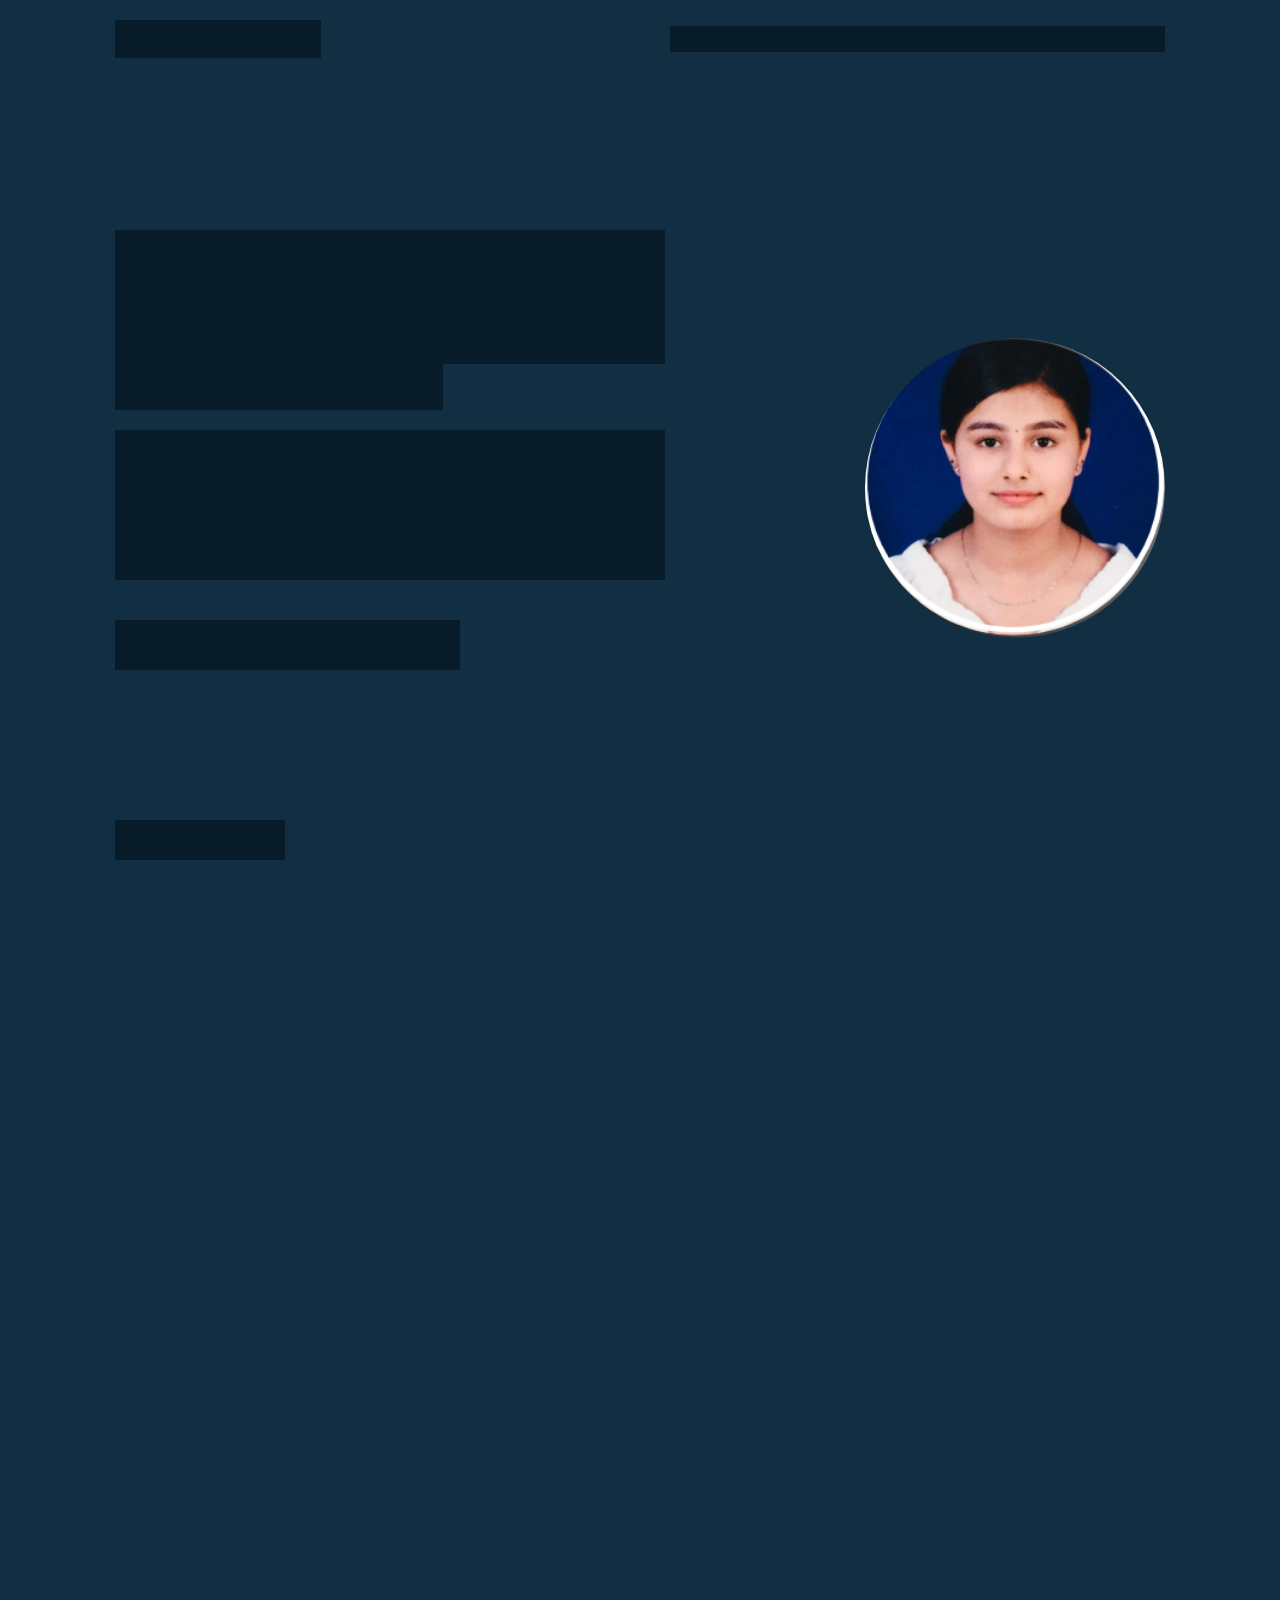
==== index.html @ 46af2143 "Add files via upload" ====
<!DOCTYPE html>
<html lang="en">

<head>
    <meta charset="UTF-8">
    <meta http-equiv="X-UA-Compatible" content="IE=edge">
    <meta name="viewport" content="width=device-width, initial-scale=1.0">
    <title>Sampada Aryal</title>

    <link rel="stylesheet" href="style.css">

    <!-- box icons -->
    <link href='https://unpkg.com/boxicons@2.1.4/css/boxicons.min.css' rel='stylesheet'>
</head>

<body>

    <!-- header design -->
    <header class="header">
        <a href="#" class="logo">Sampada Aryal.<span class="animate" style="--i:1;"></span></a>

        <div class="bx bx-menu" id="menu-icon"><span class="animate" style="--i:2;"></span></div>

        <nav class="navbar">
            <a href="#home" class="active">Home</a>
            <a href="#about">About</a>
            <a href="#education">Education</a>
            <a href="#skills">Skills</a>
            <a href="#contact">Contact</a>

            <span class="active-nav"></span>
            <span class="animate" style="--i:2;"></span>
        </nav>
    </header>

    <!-- home section design -->
    <section class="home show-animate" id="home">
        <div class="home-content">
            <h1>Hi, I'm <span>Sampada Aryal</span><span class="animate" style="--i:2;"></span></h1>
            <div class="text-animate">
                <h3>Flutter Developer</h3>
                <span class="animate" style="--i:3;"></span>
            </div>
            <p>I am a dedicated, self-assured, and a Flutter Developer
               
                I particularly want to put my knowledge and experience in Mobile Application Developer to use.
                To the best of my knowledge, avidly seeks to serve a professional organization with sincere devotion,
                diligence, and commitment.
                I have done self projects on flutter and nine months of experience in CSR in Maulakalika Tours and Travels.
                <span class="animate" style="--i:4;"></span>
            </p>

            <div class="btn-box">
                <a href="#contact" class="btn">Hire Me</a>
               
                <span class="animate" style="--i:5;"></span>
            </div>
        </div>

        <div class="home-sci">
            <a href="https://www.facebook.com/profile.php?id=100008520422408"><i class='bx bxl-facebook'></i></a>
            <a href="https://www.instagram.com/sampada_aryal/"><i class='bx bxl-instagram'></i></a>
            <a href="https://www.instagram.com/sampada_aryal/"><i class='bx bxl-linkedin'></i></a>
            <span class="animate" style="--i:6;"></span>
        </div>
        <div class="right__img">
            <img class="right__ankit" src="images/AK PP.jpg" alt="" width="200px" height="200px">
        </div>
    </section>

    <!-- about section design -->
    <section class="about" id="about">
        <h2 class="heading">About <span>Me</span><span class="animate scroll" style="--i:1;"></span></h2>

        <div class="about-img">
            <img src="images/AK PP.jpg" alt="my__image" loading="lazy">
            <span class="circle-spin"></span>
            <span class="animate scroll" style="--i:2;"></span>
        </div>

        <div class="about-content">
            <h3>Hi there! Glad to see you here.<span class="animate scroll" style="--i:3;"></span></h3>
            <p>Hello! Sampada Aryal here. A technology fanatic!<br>
                Currently, I am enrolled in the Bachelor in Information and Technology(BIT) at Texas 
                college of Management and IT in Sifhal,Kathmandu. My early education was
                completed from Radiant Public Boarding School and 
               ED-MARK Academy Secondary School.
                <span class="animate scroll" style="--i:4;"></span>
            </p>

            <div class="btn-box btns">
                <a href="#contact" class="btn">Contact Me</a>
                <span class="animate scroll" style="--i:5;"></span>
            </div>
        </div>
    </section>

    <!-- education section design -->
    <section class="education" id="education">
        <h2 class="heading">My <span>Journey</span><span class="animate scroll" style="--i:1;"></span></h2>

        <div class="education-row">
            <div class="education-column">
                <h3 class="title">Education<span class="animate scroll" style="--i:2;"></span></h3>

                <div class="education-box">
                    <div class="education-content">
                        <div class="content">
                            <div class="year"><i class='bx bxs-calendar'></i> ongoing </div>
                            <h3>Bachelor Degree Running - Texas College of Management and IT</h3>
                            <p>A great university that I have learned lot of things in there</p>
                        </div>
                    </div>

                    <div class="education-content">
                        <div class="content">
                            <div class="year"><i class='bx bxs-calendar'></i> 2019 - 2021</div>
                            <h3>+2 - ED-MARK Academy Secondary School</h3>
                            <p>I have completed +2 from here.</p>
                        </div>
                    </div>

                    <div class="education-content">
                        <div class="content">
                            <div class="year"><i class='bx bxs-calendar'></i> 2019</div>
                            <h3>SLC - Radiant Public Boarding School</h3>
                            <p>I complted my SLC from here.</p>
                        </div>
                    </div>

                    <span class="animate scroll" style="--i:3;"></span>
                </div>
            </div>


            

            <div class="education-column">
                <h3 class="title">Experience<span class="animate scroll" style="--i:5;"></span></h3>

                <div class="education-box">
                    <div class="education-content">
                        <div class="content">
                            <div class="year"><i class='bx bxs-calendar'></i> </div>
                            <h3>Customer Service Representative- Maulakalika Tours and Travels</h3>
                            <p>I have nine months experience as technical supporter.</p>
                        </div>
                    </div>

                    <div class="education-content">
                        <div class="content">
                            <div class="year"><i class='bx bxs-calendar'></i> </div>
                            <h3>Flutter Developer- Solo Projects</h3>
                            <p>I have developed different projects in flutter.</p>
                        </div>
                    </div>
                    <span class="animate scroll" style="--i:6;"></span>
                </div>
            </div>
        </div>
    </section>

        <!-- skills section design -->
        <section class="skills" id="skills">
            <h2 class="heading">My <span>Skills</span><span class="animate scroll" style="--i:1;"></span></h2>
    
            <div class="skills-row">
                <div class="skills-column">
                    <h3 class="title">Coding Skills<span class="animate scroll" style="--i:2;"></span></h3>
    
                    <div class="skills-box">
                        <div class="skills-content">
                            <div class="progress">
                                <h3>Flutter <span>Advance</span></h3>
                                <div class="bar"><span></span></div>
                            </div>
    
                            <div class="progress">
                                <h3>HTML <span>Basic</span></h3>
                                <div class="bar"><span></span></div>
                            </div>
    
                            <div class="progress">
                                <h3>CSS <span>Beginner</span></h3>
                                <div class="bar"><span></span></div>
                            </div>
                         
                        </div>
    
                        <span class="animate scroll" style="--i:3;"></span>
                    </div>
                </div>
    
                <div class="skills-column">
                    <h3 class="title">Professional Skills<span class="animate scroll" style="--i:5;"></span></h3>
    
                    <div class="skills-box">
                        <div class="skills-content">
                            <div class="progress">
                                <h3> Customer Service Representative<span>Advance</span></h3>
                                <div class="bar"><span></span></div>
                            </div>
    
                            <div class="progress">
                                <h3>Mobile Application(Flutter) <span>Basic</span></h3>
                                <div class="bar"><span></span></div>
                            </div>
    
                            
                        </div>
    
                        <span class="animate scroll" style="--i:6;"></span>
                    </div>
                </div>
            </div>
        </section>

    <!-- contact section design -->
    <section class="contact" id="contact">
        <h2 class="heading">Contact <span>Me</span><span class="animate scroll" style="--i:1;"></span></h2>

        <form action="#">
            <div class="input-box">
                <div class="input-field">
                    <p style="font-size: 20px;">Full Name: Sampada Aryal</p>
                    <span class="focus"></span>
                </div>
                <div class="input-field">
                    <p style="font-size: 18px;">Gmail: sampada713@gmail.com</p>
                    <span class="focus"></span>
                </div>

                <span class="animate scroll" style="--i:3;"></span>
            </div>
            <div class="input-box">
                <div class="input-field">
                    <p style="font-size: 20px;">Mobile Number: 9861854445</p>
                    <span class="focus"></span>
                </div>
                <div class="input-field">
                    <p style="font-size: 20px;">Address: syuchatar-kalanki,Bhaktapur</p>
                    <span class="focus"></span>
                </div>

                <span class="animate scroll" style="--i:5;"></span>
            </div>

            <div class="textarea-field">
                <p style="font-size: 20px;">Hello, feel free to reach out to me for any queries or collaborations. Looking forward to connecting!</p>

                <span class="animate scroll" style="--i:7;"></span>
            </div>

            
        </form>
        
    </section>

    <!-- footer design -->
    <footer class="footer">
        <div class="footer-text">
            <p>Copyright &copy; 2024 | Designed and
                Maintenance by Ankit Khadka | All
                Rights Reserved</p>

            <span class="animate scroll" style="--i:1;"></span>
        </div>

        <div class="footer-iconTop">
            <a href="#"><i class='bx bx-up-arrow-alt'></i></a>

            <span class="animate scroll" style="--i:3;"></span>
        </div>
    </footer>


    <script src="script.js"></script>
</body>

</html>
---- style.css ----
@import url('https://fonts.googleapis.com/css2?family=Poppins:wght@300;400;500;600;800;900&display=swap');

* {
    margin: 0;
    padding: 0;
    box-sizing: border-box;
    text-decoration: none;
    border: none;
    outline: none;
    scroll-behavior: smooth;
    font-family: 'Poppins', sans-serif;
}

:root {
    --bg-color: #081b29;
    --second-bg-color: #112e42;
    --text-color: #ededed;
    --main-color: #00abf0;
}

html {
    font-size: 62.5%;
    overflow-x: hidden;
}

body {
    background: var(--bg-color);
    color: var(--text-color);
}

.header {
    position: fixed;
    top: 0;
    left: 0;
    width: 100%;
    padding: 2rem 9%;
    background: transparent;
    display: flex;
    justify-content: space-between;
    align-items: center;
    z-index: 100;
    transition: .3s;
}

.header.sticky {
    background: var(--bg-color);
}

.logo {
    position: relative;
    font-size: 2.5rem;
    color: var(--text-color);
    font-weight: 600;
}

.navbar {
    position: relative;
}

.navbar a {
    font-size: 1.7rem;
    color: var(--text-color);
    font-weight: 500;
    margin-left: 3.5rem;
    transition: .3s;
}

.navbar a:hover,
.navbar a.active {
    color: var(--main-color);
}

#menu-icon {
    position: relative;
    font-size: 3.6rem;
    color: var(--text-color);
    cursor: pointer;
    display: none;
}

section {
    min-height: 100vh;
    padding: 10rem 9% 2rem;
}
.right__ankit {
    width: 300px;
    height: 300px;
    border-radius: 50%;
    margin-left: 200px;
    margin-top: 80px;
  }
.home {
    display: flex;
    align-items: center;
    padding: 0 9%;
    /* background: url('/images/capture__bg.PNG') no-repeat; */
    background-size: cover;
    background: #112e42;
    background-position: center;
}

.home-content {
    max-width: 60rem;
    z-index: 99;
}

.home-content h1 {
    position: relative;
    display: inline-block;
    font-size: 5.12rem; /* change here */
    font-weight: 700;
    line-height: 1.3;
}

.home-content h1 span {
    color: var(--text-color);
}

.home-content .text-animate {
    position: relative;
    width: 32.8rem;
}

.home-content .text-animate h3 {
    /* change here */
    font-size: 3.05rem;
    font-weight: 700;
    color: transparent;
    -webkit-text-stroke: .7px var(--main-color);
    background-image: linear-gradient(var(--main-color), var(--main-color));
    background-repeat: no-repeat;
    -webkit-background-clip: text;
    background-position: -33rem 0;
}

.home.show-animate .home-content .text-animate h3 {
    animation: homeBgText 6s linear infinite;
    animation-delay: 2s;
}

.home-content .text-animate h3::before {
    content: '';
    position: absolute;
    top: 0;
    left: 0;
    width: 0;
    height: 100%;
    border-right: 2px solid var(--main-color);
    z-index: -1;
}

.home.show-animate .home-content .text-animate h3::before {
    animation: homeCursorText 6s linear infinite;
    animation-delay: 2s;
}

.home-content p {
    position: relative;
    font-size: 1.6rem;
    margin: 2rem 0 4rem;
}

.btn-box {
    position: relative;
    display: flex;
    justify-content: space-between;
    width: 34.5rem;
    height: 5rem;
}

.btn-box .btn {
    position: relative;
    display: inline-flex;
    justify-content: center;
    align-items: center;
    width: 15rem;
    height: 100%;
    background: var(--main-color);
    border: .2rem solid var(--main-color);
    border-radius: .8rem;
    font-size: 1.8rem;
    font-weight: 600;
    letter-spacing: .1rem;
    color: var(--bg-color);
    z-index: 1;
    overflow: hidden;
    transition: .5s;
}

.btn-box .btn:hover {
    color: var(--main-color);
}

.btn-box .btn:nth-child(2) {
    background: transparent;
    color: var(--main-color);
}

.btn-box .btn:nth-child(2):hover {
    color: var(--bg-color);
}

.btn-box .btn:nth-child(2)::before {
    background: var(--main-color);
}

.btn-box .btn::before {
    content: '';
    position: absolute;
    top: 0;
    left: 0;
    width: 0;
    height: 100%;
    background: var(--bg-color);
    z-index: -1;
    transition: .5s;
}

.btn-box .btn:hover::before {
    width: 100%;
}

.home-sci {
    position: absolute;
    bottom: 4rem;
    width: 170px;
    display: flex;
    justify-content: space-between;
}

.home-sci a {
    position: relative;
    display: inline-flex;
    justify-content: center;
    align-items: center;
    width: 40px;
    height: 40px;
    background: transparent;
    border: .2rem solid var(--main-color);
    border-radius: 50%;
    font-size: 20px;
    color: var(--main-color);
    z-index: 1;
    overflow: hidden;
    transition: .5s;
}

.home-sci a:hover {
    color: var(--bg-color);
}

.home-sci a::before {
    content: '';
    position: absolute;
    top: 0;
    left: 0;
    width: 0;
    height: 100%;
    background: var(--main-color);
    z-index: -1;
    transition: .5s;
}

.home-sci a:hover::before {
    width: 100%;
}

.home-imgHover {
    position: absolute;
    top: 0;
    right: 0;
    width: 45%;
    height: 100%;
    background: transparent;
    transition: 3s;
}

.home-imgHover:hover {
    background: var(--bg-color);
    opacity: .8;
}

.about {
    display: flex;
    justify-content: center;
    align-items: center;
    flex-direction: column;
    gap: 2rem;
    background: var(--second-bg-color);
    padding-bottom: 6rem;
}

.heading {
    position: relative;
    font-size: 5rem;
    margin-bottom: 3rem;
    text-align: center;
}

span {
    color: var(--main-color);
}

.about-img {
    position: relative;
    width: 25rem;
    height: 25rem;
    border-radius: 50%;
    display: flex;
    justify-content: center;
    align-items: center;
}

.about-img img {
    width: 90%;
    border-radius: 50%;
    border: .2rem solid var(--main-color);
}

.about-img .circle-spin {
    position: absolute;
    top: 50%;
    left: 50%;
    transform: translate(-50%, -50%) rotate(0);
    width: 100%;
    height: 100%;
    border-radius: 50%;
    border-top: .2rem solid var(--second-bg-color);
    border-bottom: .2rem solid var(--second-bg-color);
    border-left: .2rem solid var(--main-color);
    border-right: .2rem solid var(--main-color);
    animation: aboutSpinner 8s linear infinite;
}

.about-content {
    text-align: center;
}

.about-content h3 {
    position: relative;
    display: inline-block;
    font-size: 2.6rem;
}

.about-content p {
    position: relative;
    font-size: 1.6rem;
    margin: 2rem 0 3rem;
}

.btn-box.btns {
    display: inline-block;
    width: 15rem;
}

.btn-box.btns a::before {
    background: var(--second-bg-color);
}

.education {
    display: flex;
    justify-content: center;
    align-items: center;
    flex-direction: column;
    min-height: auto;
    padding-bottom: 5rem;
}

.education .education-row {
    display: flex;
    flex-wrap: wrap;
    gap: 5rem;
}

.education-row .education-column {
    flex: 1 1 40rem;
}

.education-column .title {
    position: relative;
    display: inline-block;
    font-size: 2.5rem;
    margin: 0 0 1.5rem 2rem;
}

.education-column .education-box {
    position: relative;
    border-left: .2rem solid var(--main-color);
}

.education-box .education-content {
    position: relative;
    padding-left: 2rem;
}

.education-box .education-content::before {
    content: '';
    position: absolute;
    top: 0;
    left: -1.1rem;
    width: 2rem;
    height: 2rem;
    background: var(--main-color);
    border-radius: 50%;
}

.education-content .content {
    position: relative;
    padding: 1.5rem;
    border: .2rem solid var(--main-color);
    border-radius: .6rem;
    margin-bottom: 2rem;
    overflow: hidden;
}

.education-content .content::before {
    content: '';
    position: absolute;
    top: 0;
    left: 0;
    width: 0;
    height: 100%;
    background: var(--second-bg-color);
    z-index: -1;
    transition: .5s;
}

.education-content .content:hover::before {
    width: 100%;
}

.education-content .content .year {
    font-size: 1.5rem;
    color: var(--main-color);
    padding-bottom: .5rem;
}

.education-content .content .year i {
    padding-right: .5rem;
}

.education-content .content h3 {
    font-size: 2rem;
}

.education-content .content p {
    font-size: 1.6rem;
    padding-top: .5rem;
}

.skills {
    min-height: auto;
    padding-bottom: 7rem;
    background: var(--second-bg-color);
}

.skills h2 {
    display: inline-block;
    left: 50%;
    transform: translateX(-50%);
}

.skills .skills-row {
    display: flex;
    flex-wrap: wrap;
    gap: 5rem;
}

.skills-row .skills-column {
    flex: 1 1 40rem;
}

.skills-column .title {
    position: relative;
    display: inline-block;
    font-size: 2.5rem;
    margin: 0 0 1.5rem;
}

.skills-column .skills-box {
    position: relative;
}

.skills-box .skills-content {
    position: relative;
    border: .2rem solid var(--main-color);
    border-radius: .6rem;
    padding: .5rem 1.5rem;
    z-index: 1;
    overflow: hidden;
}

.skills-box .skills-content::before {
    content: '';
    position: absolute;
    top: 0;
    left: 0;
    width: 0;
    height: 100%;
    background: var(--bg-color);
    z-index: -1;
    transition: .5s;
}

.skills-box .skills-content:hover::before {
    width: 100%;
}

.skills-content .progress {
    padding: 1rem 0;
}

.skills-content .progress h3 {
    font-size: 1.7rem;
    display: flex;
    justify-content: space-between;
}

.skills-content .progress h3 span {
    color: var(--text-color);
}

.skills-content .progress .bar {
    height: 2.5rem;
    border-radius: .6rem;
    border: .2rem solid var(--main-color);
    padding: .5rem;
    margin: 1rem 0;
}

.skills-content .progress .bar span {
    display: block;
    height: 100%;
    border-radius: .3rem;
    background: var(--main-color);
}

.skills-column:nth-child(1) .skills-content .progress:nth-child(1) .bar span {
    width: 90%;
}

.skills-column:nth-child(1) .skills-content .progress:nth-child(2) .bar span {
    width: 80%;
}

.skills-column:nth-child(1) .skills-content .progress:nth-child(3) .bar span {
    width: 65%;
}

.skills-column:nth-child(1) .skills-content .progress:nth-child(4) .bar span {
    width: 75%;
}

.skills-column:nth-child(2) .skills-content .progress:nth-child(1) .bar span {
    width: 95%;
}

.skills-column:nth-child(2) .skills-content .progress:nth-child(2) .bar span {
    width: 67%;
}

.skills-column:nth-child(2) .skills-content .progress:nth-child(3) .bar span {
    width: 85%;
}

.skills-column:nth-child(2) .skills-content .progress:nth-child(4) .bar span {
    width: 60%;
}

.contact {
    min-height: auto;
    padding-bottom: 7rem;
    overflow: visible;
}

.contact h2 {
    display: inline-block;
    left: 50%;
    transform: translateX(-50%);
}

.contact form {
    max-width: 70rem;
    margin: 0 auto;
    text-align: center;
}

.contact form .input-box {
    position: relative;
    display: flex;
    justify-content: space-between;
    flex-wrap: wrap;
}

.contact form .input-box .input-field {
    position: relative;
    width: 49%;
    margin: .8rem 0;
}

.contact form .input-box .input-field input,
.contact form .textarea-field textarea {
    width: 100%;
    height: 100%;
    padding: 1.5rem;
    font-size: 1.6rem;
    color: var(--text-color);
    background: transparent;
    border-radius: .6rem;
    border: .2rem solid var(--main-color);
}

.contact form .input-box .input-field input::placeholder,
.contact form .textarea-field textarea::placeholder {
    color: var(--text-color);
}

.contact form .focus {
    position: absolute;
    top: 0;
    left: 0;
    width: 0;
    height: 100%;
    background: var(--second-bg-color);
    border-radius: .6rem;
    z-index: -1;
    transition: .5s;
}

.contact form .input-box .input-field input:focus~.focus,
.contact form .input-box .input-field input:valid~.focus,
.contact form .textarea-field textarea:focus~.focus,
.contact form .textarea-field textarea:valid~.focus {
    width: 100%;
}

.contact form .textarea-field {
    position: relative;
    margin: .8rem 0 2.7rem;
    display: flex;
}

.contact form .textarea-field textarea {
    resize: none;
}

.contact form .btn-box.btns .btn {
    cursor: pointer;
}

.footer {
    display: flex;
    justify-content: space-between;
    align-items: center;
    flex-wrap: wrap;
    padding: 2rem 9%;
    background: var(--second-bg-color);
}

.footer-text,
.footer-iconTop {
    position: relative;
}

.footer-text p {
    font-size: 1.6rem;
}

.footer-iconTop a {
    position: relative;
    display: inline-flex;
    justify-content: center;
    align-items: center;
    padding: .8rem;
    background: var(--main-color);
    border: .2rem solid var(--main-color);
    border-radius: .6rem;
    z-index: 1;
    overflow: hidden;
}

.footer-iconTop a::before {
    content: '';
    position: absolute;
    top: 0;
    left: 0;
    width: 0;
    height: 100%;
    background: var(--second-bg-color);
    z-index: -1;
    transition: .5s;
}

.footer-iconTop a:hover::before {
    width: 100%;
}

.footer-iconTop a i {
    font-size: 2.4rem;
    color: var(--bg-color);
    transition: .5s;
}

.footer-iconTop a:hover i {
    color: var(--main-color);
}

/* ANIMATION RELOAD AND SCROLL */
.animate {
    position: absolute;
    top: 0;
    right: 0;
    width: 100%;
    height: 100%;
    background: var(--bg-color);
    z-index: 98;
}

.animate.home-img {
    width: 50%;
}

.logo .animate,
.navbar .animate,
#menu-icon .animate,
.home.show-animate .animate {
    animation: showRight 1s ease forwards;
    animation-delay: calc(.3s * var(--i));
}

.animate.scroll {
    transition: 1s ease;
    transition-delay: calc(.3s / var(--i));
    animation: none;
}

section:nth-child(odd) .animate.scroll,
.footer .animate.scroll {
    background: var(--second-bg-color);
}

.education .education-box .animate.scroll {
    width: 105%;
}

.about.show-animate .animate.scroll,
.education.show-animate .animate.scroll,
.skills.show-animate .animate.scroll,
.contact.show-animate .animate.scroll,
.footer.show-animate .animate.scroll {
    transition-delay: calc(.3s * var(--i));
    width: 0;
}

::-moz-selection { /* Code for Firefox */
    color: var(--second-bg-color);
    background: var(--main-color);
  }
  
::selection {
    color: var(--second-bg-color);
    background: var(--main-color);
  }


/* BREAKPOINTS */
@media (max-width: 1200px) {
    html {
        font-size: 55%;
    }
}

@media (max-width: 991px) {
    .header {
        padding: 2rem 4%;
    }
    .right__ali{
        display: none;
    }
    section {
        padding: 10rem 4% 2rem;
    }

    .home {
        padding: 0 4%;
    }

    .footer {
        padding: 2rem 4%;
    }
}

@media (max-width: 850px) {
    .animate.home-img {
        width: 55%;
    }
}

@media (max-width: 768px) {
    .header {
        background: var(--bg-color);
    }

    #menu-icon {
        display: block;
    }

    .navbar {
        position: absolute;
        top: 100%;
        left: -100%;
        width: 100%;
        padding: 1rem 4%;
        background: var(--main-color);
        box-shadow: 0 .5rem 1rem rgba(0, 0, 0, .2);
        z-index: 1;
        transition: .25s ease;
        transition-delay: .25s;
    }

    .navbar.active {
        left: 0;
        transition-delay: 0s;
    }

    .navbar .active-nav {
        position: absolute;
        top: 0;
        left: -100%;
        width: 100%;
        height: 100%;
        background: var(--bg-color);
        border-top: .1rem solid rgba(0, 0, 0, .2);
        z-index: -1;
        transition: .25s ease;
        transition-delay: 0s;
    }

    .navbar.active .active-nav {
        left: 0;
        transition-delay: .25s;
    }

    .navbar a {
        display: block;
        font-size: 2rem;
        margin: 3rem 0;
        transform: translateX(-20rem);
        transition: .25s ease;
        transition-delay: 0s;
    }

    .navbar.active a {
        transform: translateX(0);
        transition-delay: .25s;
    }

    .home-imgHover {
        pointer-events: none;
        background: var(--bg-color);
        opacity: .6;
    }
}

@media (max-width: 520px) {
    html {
        font-size: 50%;
    }

    .home-content h1 {
        display: flex;
        flex-direction: column;
    }

    .home-sci {
        width: 160px;
    }

    .home-sci a {
        width: 38px;
        height: 38px;
    }
}

@media (max-width: 462px) {
    .home-content h1 {
        font-size: 5.2rem;
    }

    .education {
        padding: 10rem 4% 5rem 5%;
    }

    .contact form .input-box .input-field {
        width: 100%;
    }

    .footer {
        flex-direction: column-reverse;
    }

    .footer p {
        margin-top: 2rem;
        text-align: center;
    }
}

@media (max-width: 371px) {
    .home {
        justify-content: center;
    }

    .home-content {
        display: flex;
        align-items: center;
        flex-direction: column;
        text-align: center;
    }

    .home-content h1 {
        font-size: 5rem;
    }
}


/* KEYFRAMES ANIMATION */
@keyframes homeBgText {

    0%,
    10%,
    100% {
        background-position: -33rem 0;
    }

    65%,
    85% {
        background-position: 0 0;
    }
}

@keyframes homeCursorText {

    0%,
    10%,
    100% {
        width: 0;
    }

    65%,
    78%,
    85% {
        width: 100%;
        opacity: 1;
    }

    75%,
    81% {
        opacity: 0;
    }
}

@keyframes aboutSpinner {
    100% {
        transform: translate(-50%, -50%) rotate(360deg);
    }
}

@keyframes showRight {
    100% {
        width: 0;
    }
}
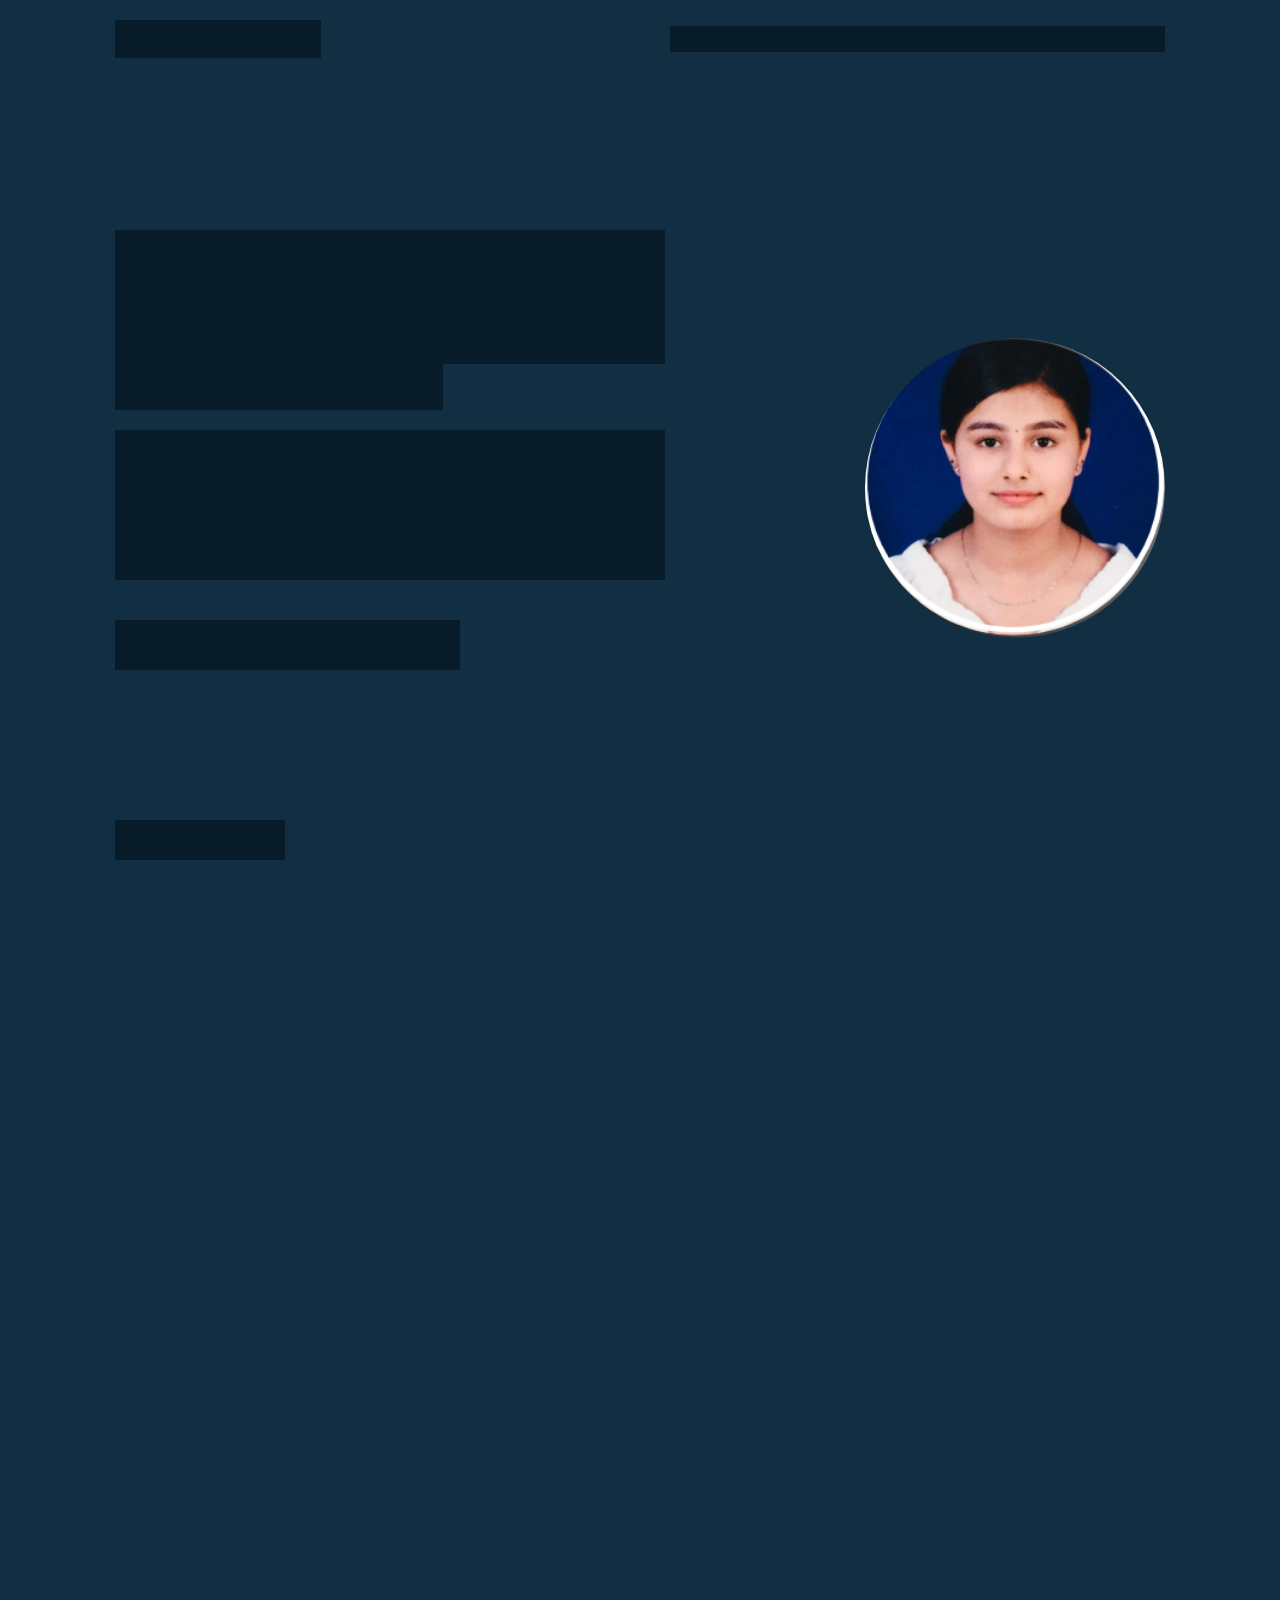
==== commit bb0b4fb5: "Add files via upload" ====
--- a/index.html
+++ b/index.html
@@ -238,7 +238,7 @@
                     <span class="focus"></span>
                 </div>
                 <div class="input-field">
-                    <p style="font-size: 20px;">Address: syuchatar-kalanki,Bhaktapur</p>
+                    <p style="font-size: 20px;">Address: syuchatar-kalanki,Kathmandu</p>
                     <span class="focus"></span>
                 </div>
 
@@ -260,7 +260,7 @@
     <footer class="footer">
         <div class="footer-text">
             <p>Copyright &copy; 2024 | Designed and
-                Maintenance by Ankit Khadka | All
+                Maintenance by Sampada Aryal | All
                 Rights Reserved</p>
 
             <span class="animate scroll" style="--i:1;"></span>
